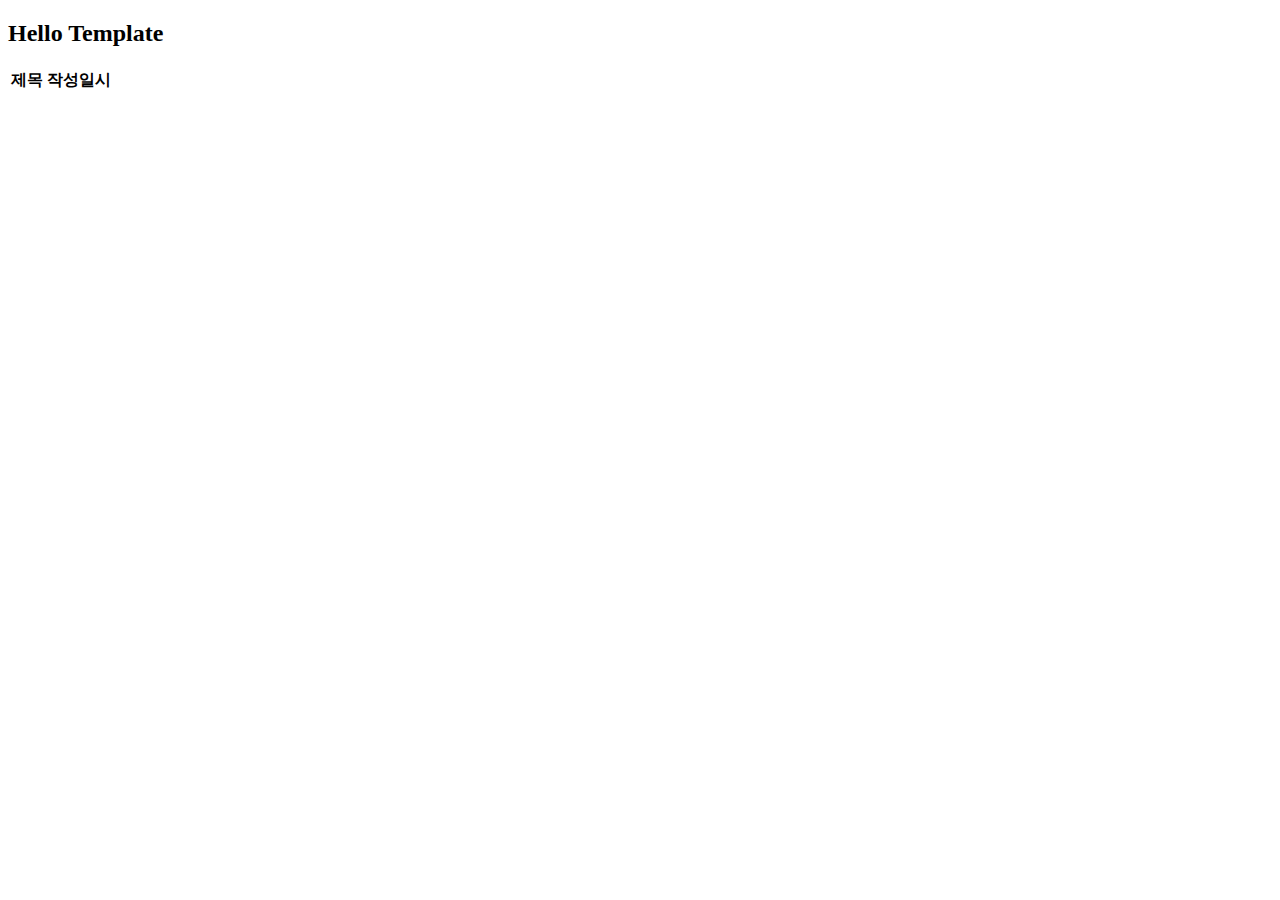
==== JWeb/src/main/resources/templates/question_list.html @ a51232aa "thymeleaf start" ====
<!DOCTYPE html>

<html lang="ko">

<head>
<meta charset="UTF-8">
<title>question_list html file</title>

<style>
</style>

</head>

<body>

	<h2>Hello Template</h2>

	<table>
		<thead>
			<tr>
				<th>제목</th>
				<th>작성일시</th>
			</tr>
		</thead>
		<tbody>
			<tr th:each="question : ${questionList}">
				<td th:text="${question.subject}"></td>
				<td th:text="${question.createDate}"></td>
			</tr>
		</tbody>
	</table>

	<script></script>
</body>

</html>
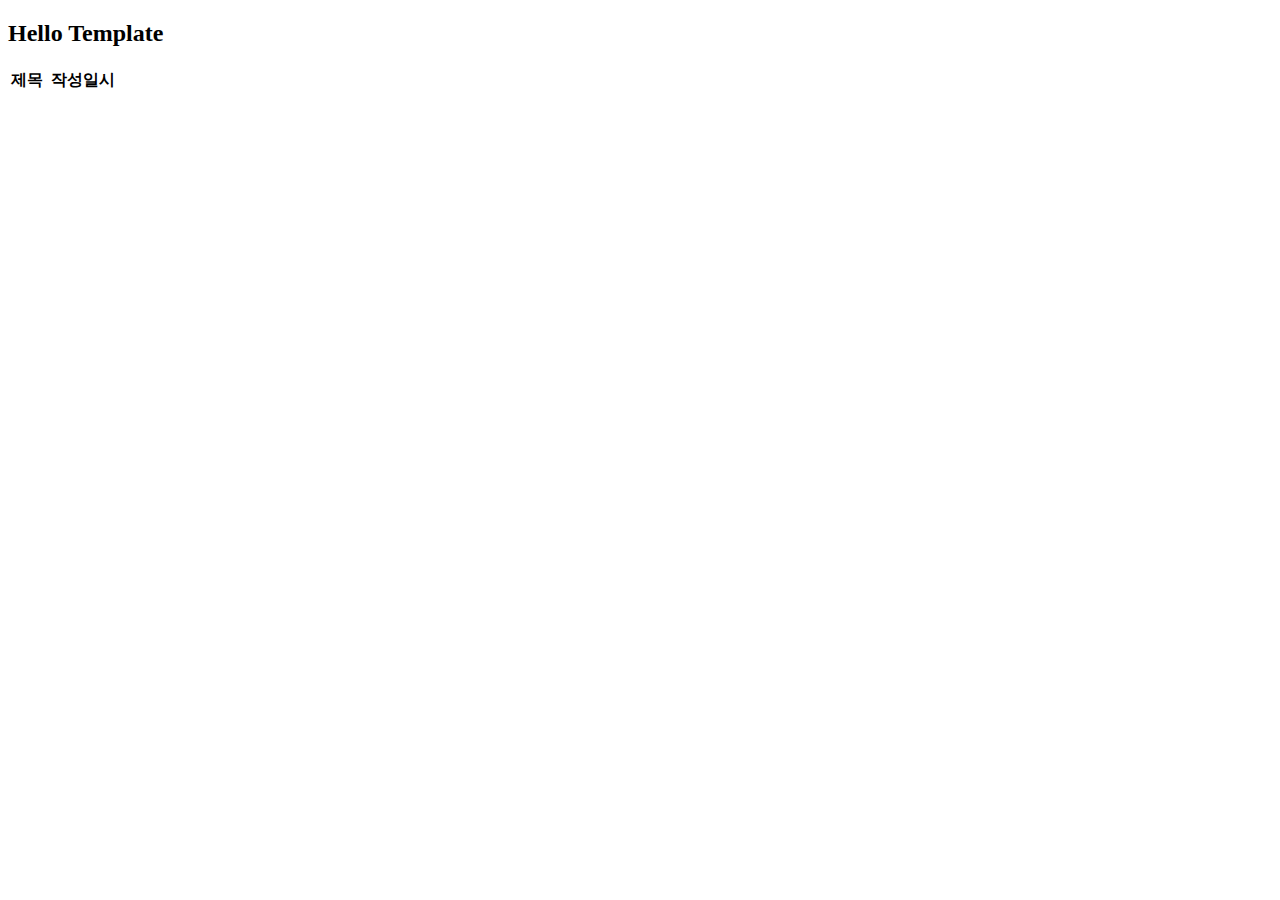
==== commit 2d2c59e7: "package solution solved" ====
--- a/JWeb/src/main/resources/templates/question_list.html
+++ b/JWeb/src/main/resources/templates/question_list.html
@@ -19,12 +19,15 @@
 		<thead>
 			<tr>
 				<th>제목</th>
+				<th></th>
 				<th>작성일시</th>
 			</tr>
 		</thead>
+		
 		<tbody>
 			<tr th:each="question : ${questionList}">
 				<td th:text="${question.subject}"></td>
+				<td></td>
 				<td th:text="${question.createDate}"></td>
 			</tr>
 		</tbody>
